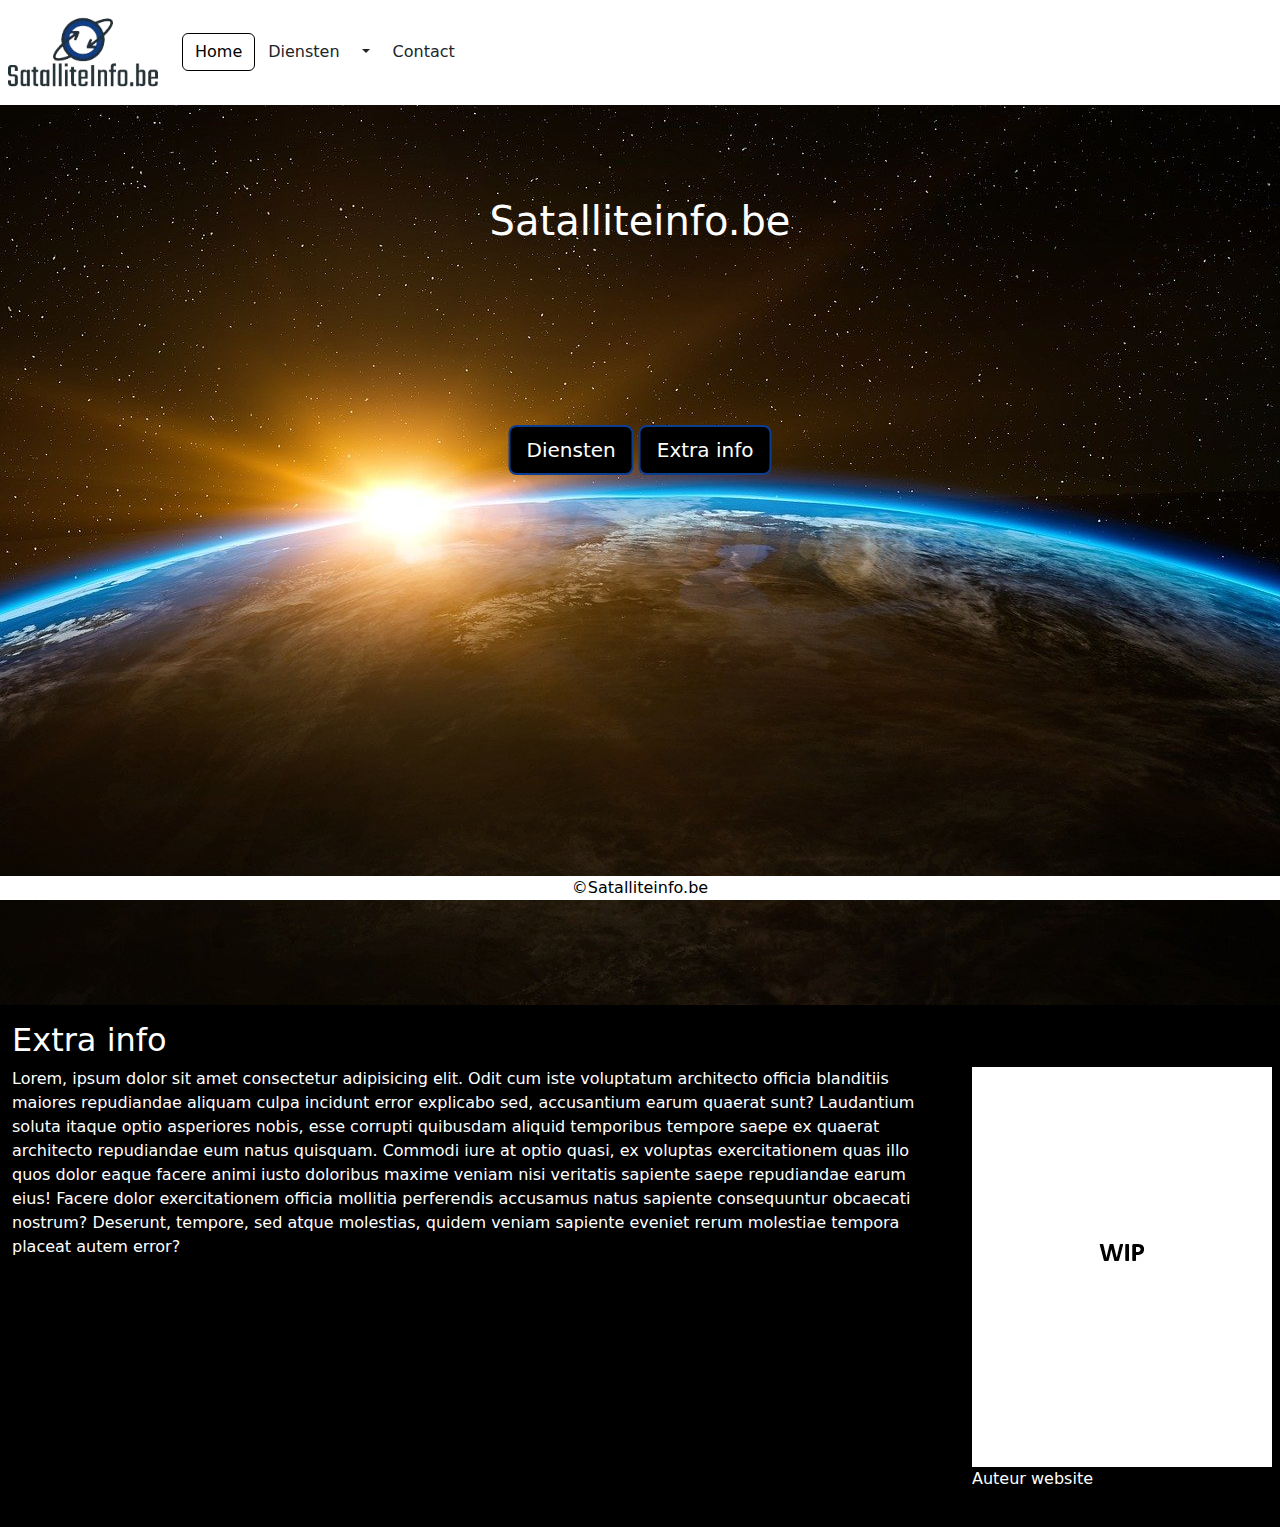
==== index.html @ 890e1ad2 "Deel 3" ====
<!DOCTYPE html>
<html lang="nl-BE">
<head>
    <meta charset="UTF-8">
    <meta name="viewport" content="width=device-width, initial-scale=1.0">
    <!-- Bootstrap CSS -->
    <link href="https://cdn.jsdelivr.net/npm/bootstrap@5.3.3/dist/css/bootstrap.min.css" rel="stylesheet" integrity="sha384-QWTKZyjpPEjISv5WaRU9OFeRpok6YctnYmDr5pNlyT2bRjXh0JMhjY6hW+ALEwIH" crossorigin="anonymous">
    <!-- Bootstrap CSS icons -->
    <link rel="stylesheet" href="https://cdn.jsdelivr.net/npm/bootstrap-icons@1.11.3/font/bootstrap-icons.min.css">
    <!-- JavaScript: Bootstrap Bundle with Popper -->
    <script src="https://cdn.jsdelivr.net/npm/bootstrap@5.3.3/dist/js/bootstrap.bundle.min.js" integrity="sha384-YvpcrYf0tY3lHB60NNkmXc5s9fDVZLESaAA55NDzOxhy9GkcIdslK1eN7N6jIeHz" crossorigin="anonymous" defer></script> 
    <!--Reset CSS-->
    <link rel="stylesheet" href="css/reset.css">
    <!--Eigen CSS-->
    <link rel="stylesheet" href="css/style.css">
    <title>Home</title>
</head>
<body>
    <nav class="navbar navbar-expand-md">
        <a class="navbar-brand p-2" href="index.html">
            <img src="assets/Logo-cropped.png" alt="Satalliteinfo.be" width="150">
        </a>
        <button class="navbar-toggler" type="button" data-bs-toggle="collapse" data-bs-target="#navbarCollapse" aria-controls="navbarCollapse" aria-expanded="false" aria-label="Toggle navigation">
            <span class="navbar-toggler-icon"></span>
        </button>      
        <section class="collapse navbar-collapse" id="navbarCollapse">
            <ul class="navbar-nav">
                <li class="nav-item">
                    <a type="button" class="btn active" href="index.html">Home</a>
                </li>
                <li class="nav-item">
                    <section class="btn-group">
                        <a href="diensten.html" type="button" class="btn">Diensten</a>
                        <button type="button" class="btn dropdown-toggle dropdown-toggle-split" data-bs-toggle="dropdown" aria-expanded="false">
                        <span class="visually-hidden">Toggle Dropdown</span>
                        </button>
                        <ul class="dropdown-menu">
                            <li><a class="dropdown-item" class="btn" type="button" href="">Mobiel internet</a></li>
                            <li><a class="dropdown-item" class="btn" type="button" href="">GPS navigatie</a></li>
                            <li><a class="dropdown-item" class="btn" type="button" href="">Scheepsvaart</a></li>
                            <li><a class="dropdown-item" class="btn" type="button" href="">Weervoorspelling</a></li>
                            <li><a class="dropdown-item" class="btn" type="button" href="">Televisie</a></li>
                            <li><a class="dropdown-item" class="btn" type="button" href="">Noodcommunicatie</a></li>
                        </ul>
                    </section>
                </li>
                <li class="nav-item">
                    <a type="button" class="btn" href="contact.html">Contact</a>
                </li>
            </ul>
        </section>
    </nav>
    <header>

    </header>
    <main>
        <figure class="bg-image"></figure>
        <section class="centered-top">
            <h1>Satalliteinfo.be</h1>
        </section>
        <section class="centered">
            <a class="btn btn-border btn-lg btn-blue" href="diensten.html" role="button">Diensten</a>
            <a class="btn btn-border btn-lg btn-blue" href="#intro" role="button">Extra info</a>
        </section>
        <section class="container-fluid">
            <h2 id="intro">Extra info</h2>
            <section class="row">
                <section class="col-12 col-md-9">
                    <p>
                        Lorem, ipsum dolor sit amet consectetur adipisicing elit. Odit cum iste voluptatum architecto officia blanditiis maiores repudiandae aliquam culpa incidunt error explicabo sed, accusantium earum quaerat sunt? Laudantium soluta itaque optio asperiores nobis, esse corrupti quibusdam aliquid temporibus tempore saepe ex quaerat architecto repudiandae eum natus quisquam. Commodi iure at optio quasi, ex voluptas exercitationem quas illo quos dolor eaque facere animi iusto doloribus maxime veniam nisi veritatis sapiente saepe repudiandae earum eius! Facere dolor exercitationem officia mollitia perferendis accusamus natus sapiente consequuntur obcaecati nostrum? Deserunt, tempore, sed atque molestias, quidem veniam sapiente eveniet rerum molestiae tempora placeat autem error?
                    </p>
                </section>
                <section class="col-12 col-md-3">
                    <figure>
                        <img src="assets/foto-auteur.jpg" alt="Foto auteur website">
                        <figcaption>Auteur website</figcaption>
                    </figure>
                </section>
            </section>
        </section>
    </main>
    <footer class="container-fluid text-center fixed-bottom">&copy;Satalliteinfo.be</footer>
</body>
</html>
---- css/style.css ----
body {
    background-color: #000000;
    min-height: 400px;
    margin-bottom: 20px;
    clear: both;
}

nav {
    color:#000000;
    background-color: #FFFFFF;
}

main {
    color:#FFFFFF;
}

footer {
    color: #000000;
    background-color: #FFFFFF;
}

.container {
   position: relative;
   text-align: center;
   color: white;
}

.centered {
    position: absolute;
    top: 50%;
    left: 50%;
    transform: translate(-50%, -50%);
}

.centered-top {
    position: absolute;
    top: 25%;
    left: 50%;
    transform: translate(-50%, -50%);
}

.bg-image {
    background-image:url(/assets/Earth-Space.jpg);
    height: 100vh;
    width: auto;
    background-position: center;
}

.btn-border {
    border: 2px solid black;
}

.btn-blue {
    border-color: #0B3D91;
    color: #FFFFFF;
    background: #000000;
}

.btn-blue:hover {
    background: #0B3D91;
    color: #FFFFFF;
}

.card {
    color: #000000;
    background-color: #FFFFFF;
    border-color: #0B3D91;
    border-width: 3px;
    height: 100%;
}
.card-footer {
    background-color: #FFFFFF;
}
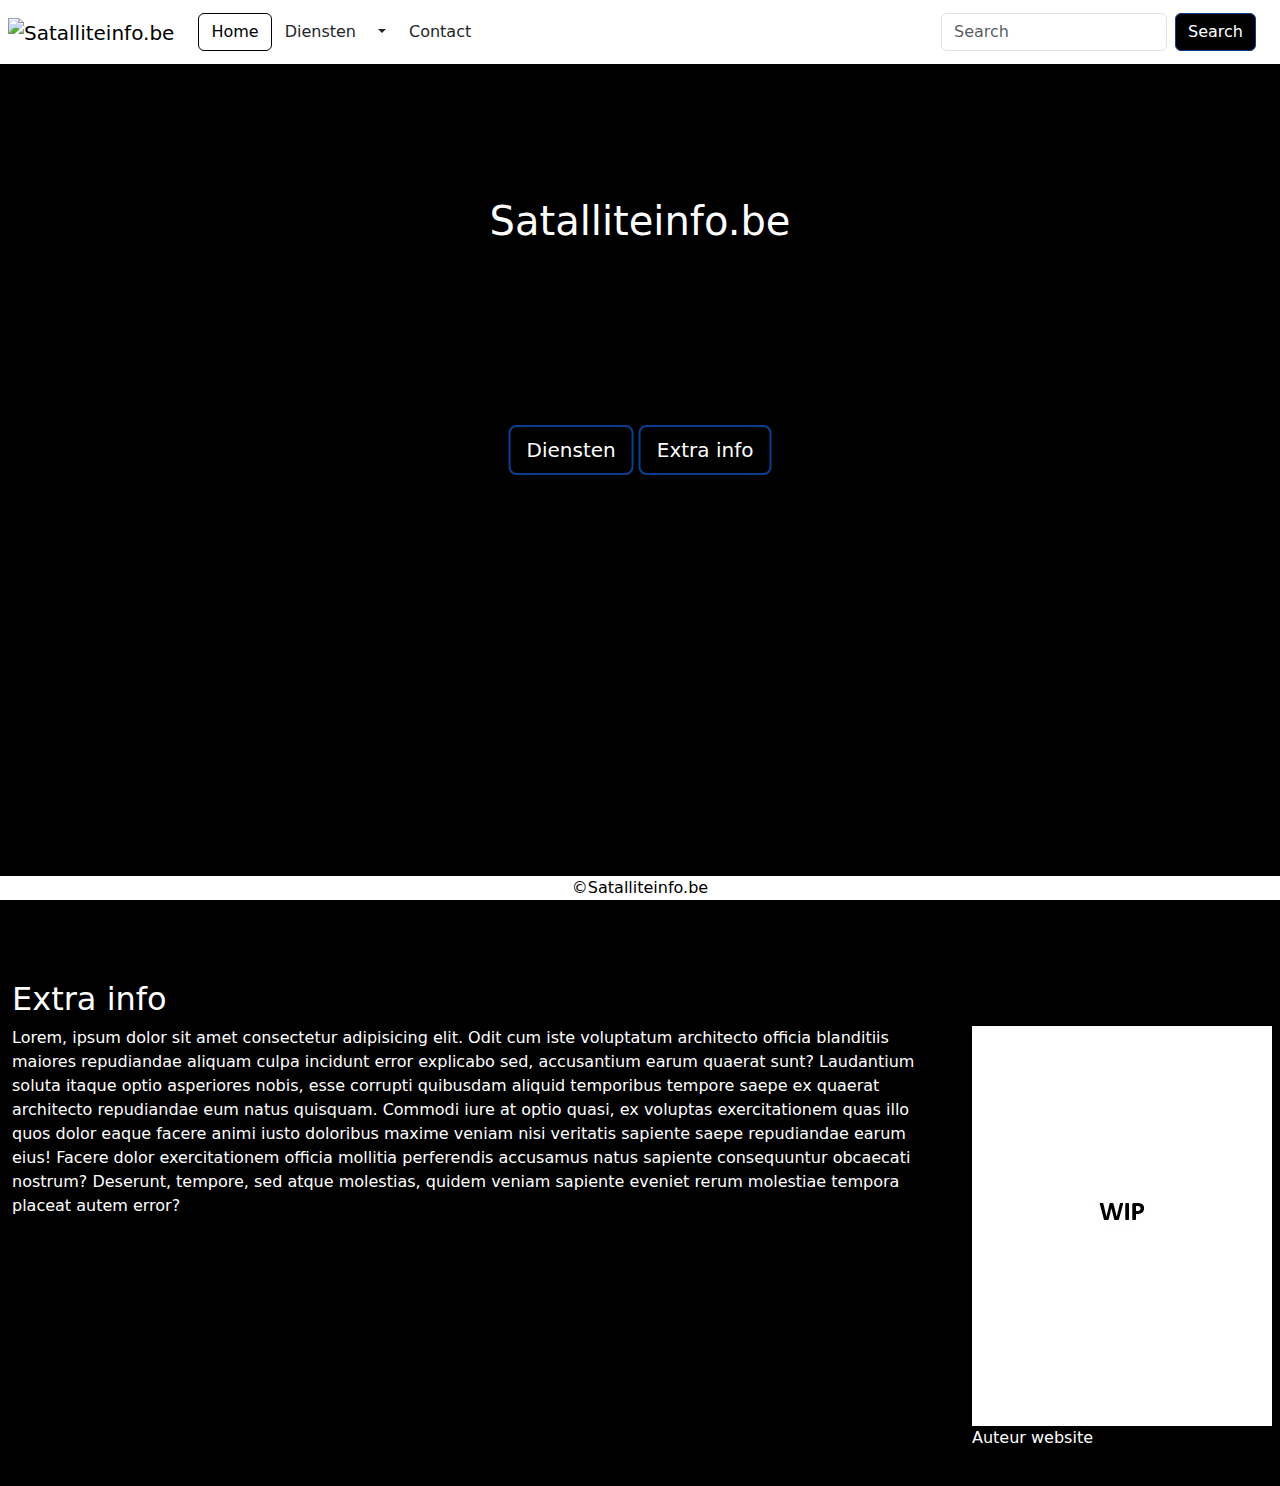
==== commit 72695d5b: "Zoekbalk" ====
--- a/index.html
+++ b/index.html
@@ -3,14 +3,14 @@
 <head>
     <meta charset="UTF-8">
     <meta name="viewport" content="width=device-width, initial-scale=1.0">
+    <!--Reset CSS-->
+    <link rel="stylesheet" href="css/reset.css">
     <!-- Bootstrap CSS -->
     <link href="https://cdn.jsdelivr.net/npm/bootstrap@5.3.3/dist/css/bootstrap.min.css" rel="stylesheet" integrity="sha384-QWTKZyjpPEjISv5WaRU9OFeRpok6YctnYmDr5pNlyT2bRjXh0JMhjY6hW+ALEwIH" crossorigin="anonymous">
     <!-- Bootstrap CSS icons -->
     <link rel="stylesheet" href="https://cdn.jsdelivr.net/npm/bootstrap-icons@1.11.3/font/bootstrap-icons.min.css">
     <!-- JavaScript: Bootstrap Bundle with Popper -->
     <script src="https://cdn.jsdelivr.net/npm/bootstrap@5.3.3/dist/js/bootstrap.bundle.min.js" integrity="sha384-YvpcrYf0tY3lHB60NNkmXc5s9fDVZLESaAA55NDzOxhy9GkcIdslK1eN7N6jIeHz" crossorigin="anonymous" defer></script> 
-    <!--Reset CSS-->
-    <link rel="stylesheet" href="css/reset.css">
     <!--Eigen CSS-->
     <link rel="stylesheet" href="css/style.css">
     <title>Home</title>
@@ -18,13 +18,13 @@
 <body>
     <nav class="navbar navbar-expand-md">
         <a class="navbar-brand p-2" href="index.html">
-            <img src="assets/Logo-cropped.png" alt="Satalliteinfo.be" width="150">
+            <img src="assets/logo-cropped.png" alt="Satalliteinfo.be" width="150">
         </a>
         <button class="navbar-toggler" type="button" data-bs-toggle="collapse" data-bs-target="#navbarCollapse" aria-controls="navbarCollapse" aria-expanded="false" aria-label="Toggle navigation">
             <span class="navbar-toggler-icon"></span>
         </button>      
         <section class="collapse navbar-collapse" id="navbarCollapse">
-            <ul class="navbar-nav">
+            <ul class="navbar-nav me-auto">
                 <li class="nav-item">
                     <a type="button" class="btn active" href="index.html">Home</a>
                 </li>
@@ -35,12 +35,12 @@
                         <span class="visually-hidden">Toggle Dropdown</span>
                         </button>
                         <ul class="dropdown-menu">
-                            <li><a class="dropdown-item" class="btn" type="button" href="">Mobiel internet</a></li>
-                            <li><a class="dropdown-item" class="btn" type="button" href="">GPS navigatie</a></li>
-                            <li><a class="dropdown-item" class="btn" type="button" href="">Scheepsvaart</a></li>
-                            <li><a class="dropdown-item" class="btn" type="button" href="">Weervoorspelling</a></li>
-                            <li><a class="dropdown-item" class="btn" type="button" href="">Televisie</a></li>
-                            <li><a class="dropdown-item" class="btn" type="button" href="">Noodcommunicatie</a></li>
+                            <li><a class="dropdown-item" class="btn" type="button" href="mobiel.html">Mobiel internet</a></li>
+                            <li><a class="dropdown-item" class="btn" type="button" href="gps.html">GPS navigatie</a></li>
+                            <li><a class="dropdown-item" class="btn" type="button" href="scheepsvaart.html">Scheepsvaart</a></li>
+                            <li><a class="dropdown-item" class="btn" type="button" href="weersvoorspelling.html">Weervoorspelling</a></li>
+                            <li><a class="dropdown-item" class="btn" type="button" href="televisie.html">Televisie</a></li>
+                            <li><a class="dropdown-item" class="btn" type="button" href="noodcommunicatie.html">Noodcommunicatie</a></li>
                         </ul>
                     </section>
                 </li>
@@ -48,16 +48,18 @@
                     <a type="button" class="btn" href="contact.html">Contact</a>
                 </li>
             </ul>
+            <form class="d-flex mx-4" role="search">
+                <input class="form-control me-2" type="search" placeholder="Search" aria-label="Search">
+                <button class="btn btn-blue" type="submit">Search</button>
+            </form>
         </section>
     </nav>
-    <header>
-
+    <header class="centered-top text-center">
+        <h1>Satalliteinfo.be</h1>
     </header>
     <main>
         <figure class="bg-image"></figure>
-        <section class="centered-top">
-            <h1>Satalliteinfo.be</h1>
-        </section>
+        
         <section class="centered">
             <a class="btn btn-border btn-lg btn-blue" href="diensten.html" role="button">Diensten</a>
             <a class="btn btn-border btn-lg btn-blue" href="#intro" role="button">Extra info</a>
--- a/css/style.css
+++ b/css/style.css
@@ -10,6 +10,10 @@
     background-color: #FFFFFF;
 }
 
+header {
+    color: #FFFFFF;
+}
+
 main {
     color:#FFFFFF;
 }
@@ -19,10 +23,18 @@
     background-color: #FFFFFF;
 }
 
+span {
+    color: #FC3D21;
+}
+
 .container {
    position: relative;
    text-align: center;
    color: white;
+}
+
+.navbar-right {
+    float: right;
 }
 
 .centered {
@@ -40,11 +52,13 @@
 }
 
 .bg-image {
-    background-image:url(/assets/Earth-Space.jpg);
+    background-image:url(/assets/earth-space.jpg);
     height: 100vh;
     width: auto;
     background-position: center;
 }
+
+/* Button */
 
 .btn-border {
     border: 2px solid black;
@@ -61,6 +75,8 @@
     color: #FFFFFF;
 }
 
+/* Card */
+
 .card {
     color: #000000;
     background-color: #FFFFFF;
@@ -70,4 +86,31 @@
 }
 .card-footer {
     background-color: #FFFFFF;
+}
+
+.sidebar {
+    position: fixed;
+    right: 0;
+}
+
+/* Border */
+
+.border {
+    border-color: #0B3D91 !important;
+}
+
+.border-top {
+    border-color: #0B3D91 !important;
+}
+
+.border-end {
+    border-color: #0B3D91 !important;
+}
+
+.border-bottom {
+    border-color: #0B3D91 !important;
+}
+
+.border-start {
+    border-color: #0B3D91 !important;
 }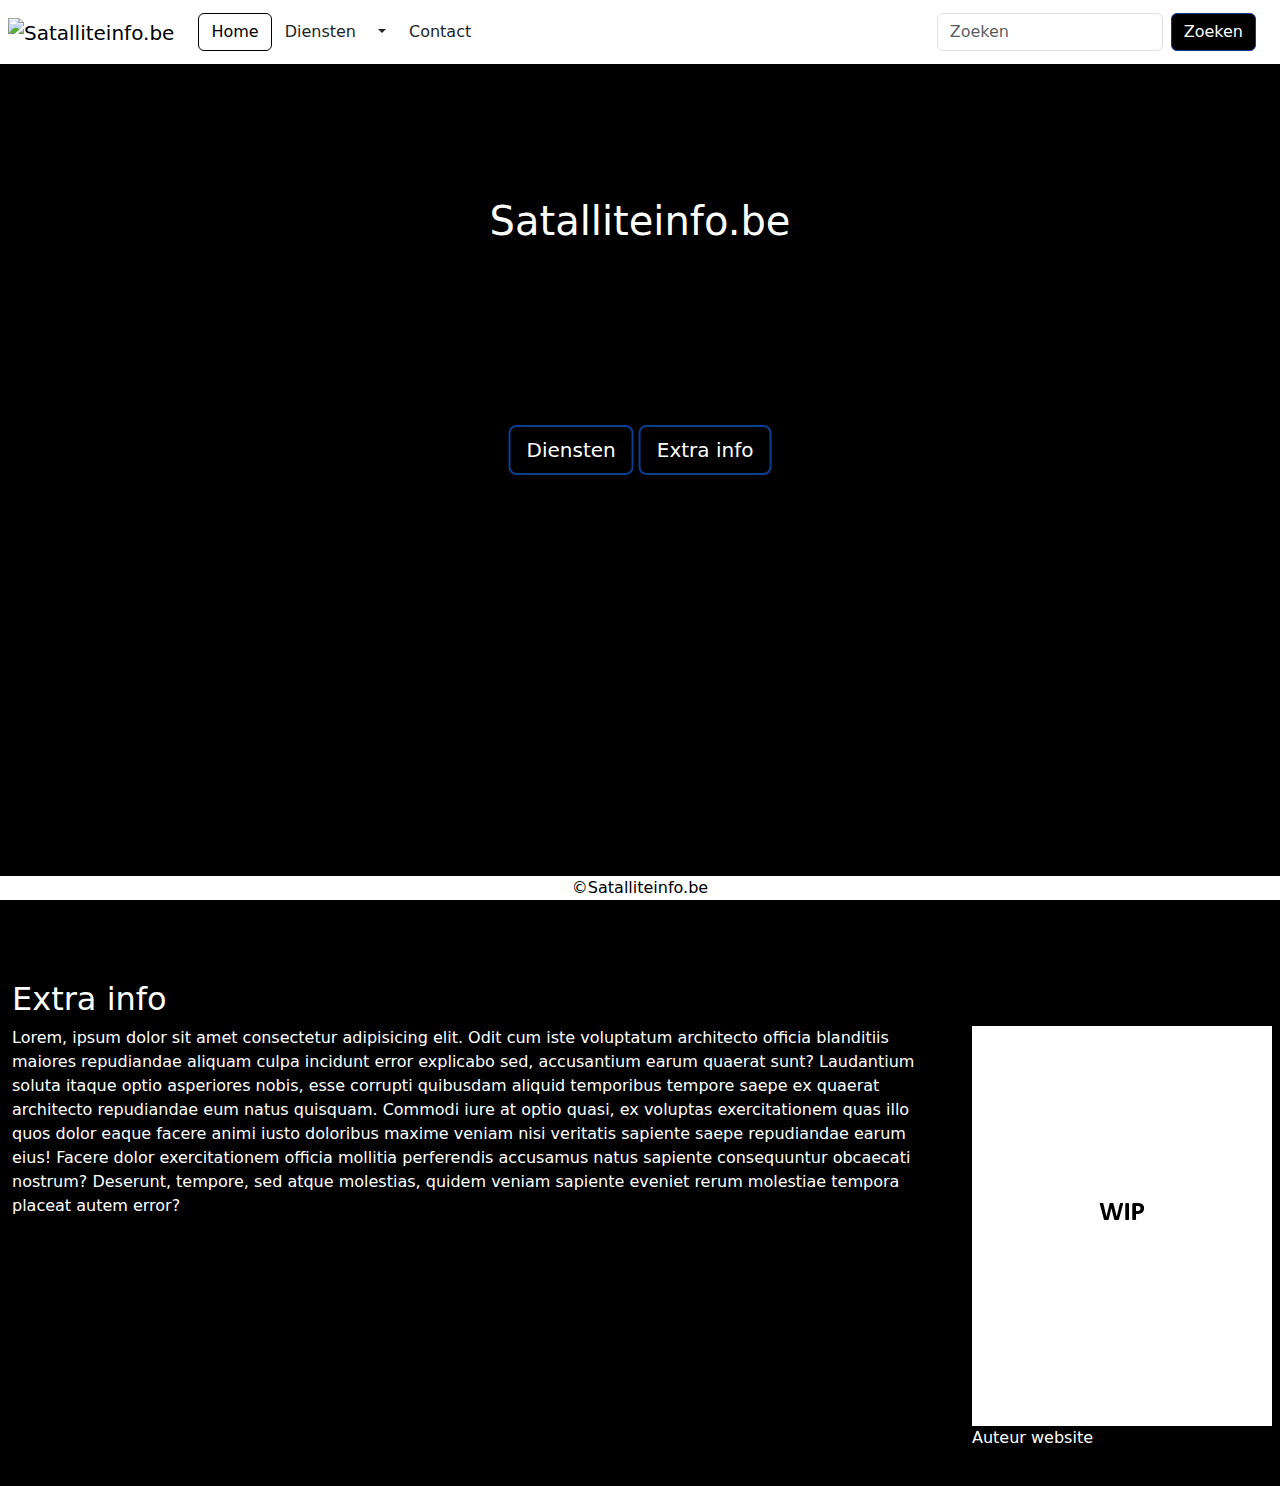
==== commit 50b2259c: "Zoekbalk" ====
--- a/index.html
+++ b/index.html
@@ -49,8 +49,8 @@
                 </li>
             </ul>
             <form class="d-flex mx-4" role="search">
-                <input class="form-control me-2" type="search" placeholder="Search" aria-label="Search">
-                <button class="btn btn-blue" type="submit">Search</button>
+                <input class="form-control me-2" type="search" placeholder="Zoeken" aria-label="Search">
+                <button class="btn btn-blue" type="submit">Zoeken</button>
             </form>
         </section>
     </nav>
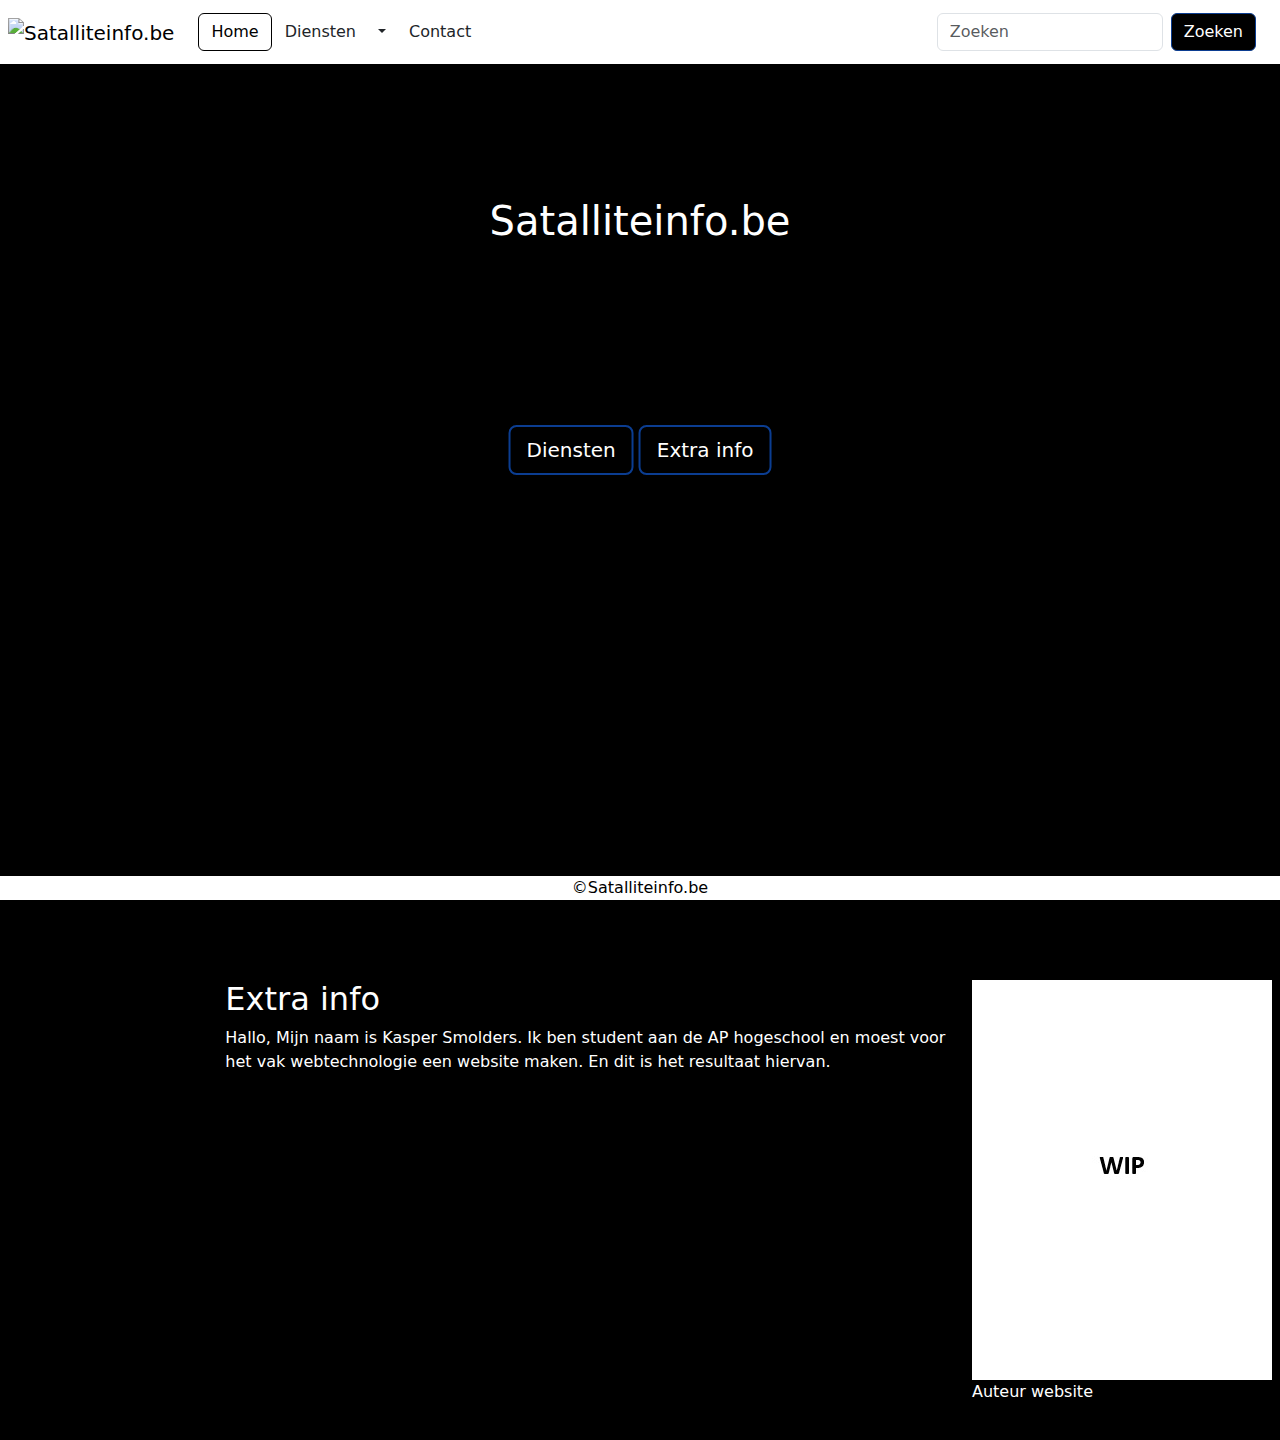
==== commit c1aba0e8: "Leaflet map" ====
--- a/index.html
+++ b/index.html
@@ -65,11 +65,11 @@
             <a class="btn btn-border btn-lg btn-blue" href="#intro" role="button">Extra info</a>
         </section>
         <section class="container-fluid">
-            <h2 id="intro">Extra info</h2>
             <section class="row">
-                <section class="col-12 col-md-9">
+                <section class="col-12 offset-md-2 col-md-7">
+                    <h2 id="intro">Extra info</h2>
                     <p>
-                        Lorem, ipsum dolor sit amet consectetur adipisicing elit. Odit cum iste voluptatum architecto officia blanditiis maiores repudiandae aliquam culpa incidunt error explicabo sed, accusantium earum quaerat sunt? Laudantium soluta itaque optio asperiores nobis, esse corrupti quibusdam aliquid temporibus tempore saepe ex quaerat architecto repudiandae eum natus quisquam. Commodi iure at optio quasi, ex voluptas exercitationem quas illo quos dolor eaque facere animi iusto doloribus maxime veniam nisi veritatis sapiente saepe repudiandae earum eius! Facere dolor exercitationem officia mollitia perferendis accusamus natus sapiente consequuntur obcaecati nostrum? Deserunt, tempore, sed atque molestias, quidem veniam sapiente eveniet rerum molestiae tempora placeat autem error?
+                        Hallo, Mijn naam is Kasper Smolders. Ik ben student aan de AP hogeschool en moest voor het vak webtechnologie een website maken. En dit is het resultaat hiervan.
                     </p>
                 </section>
                 <section class="col-12 col-md-3">
--- a/css/style.css
+++ b/css/style.css
@@ -113,4 +113,14 @@
 
 .border-start {
     border-color: #0B3D91 !important;
+}
+
+/*table*/
+
+table {
+    background-color: #0B3D91;    
+}
+
+thead {
+    background-color: #0B3D91;
 }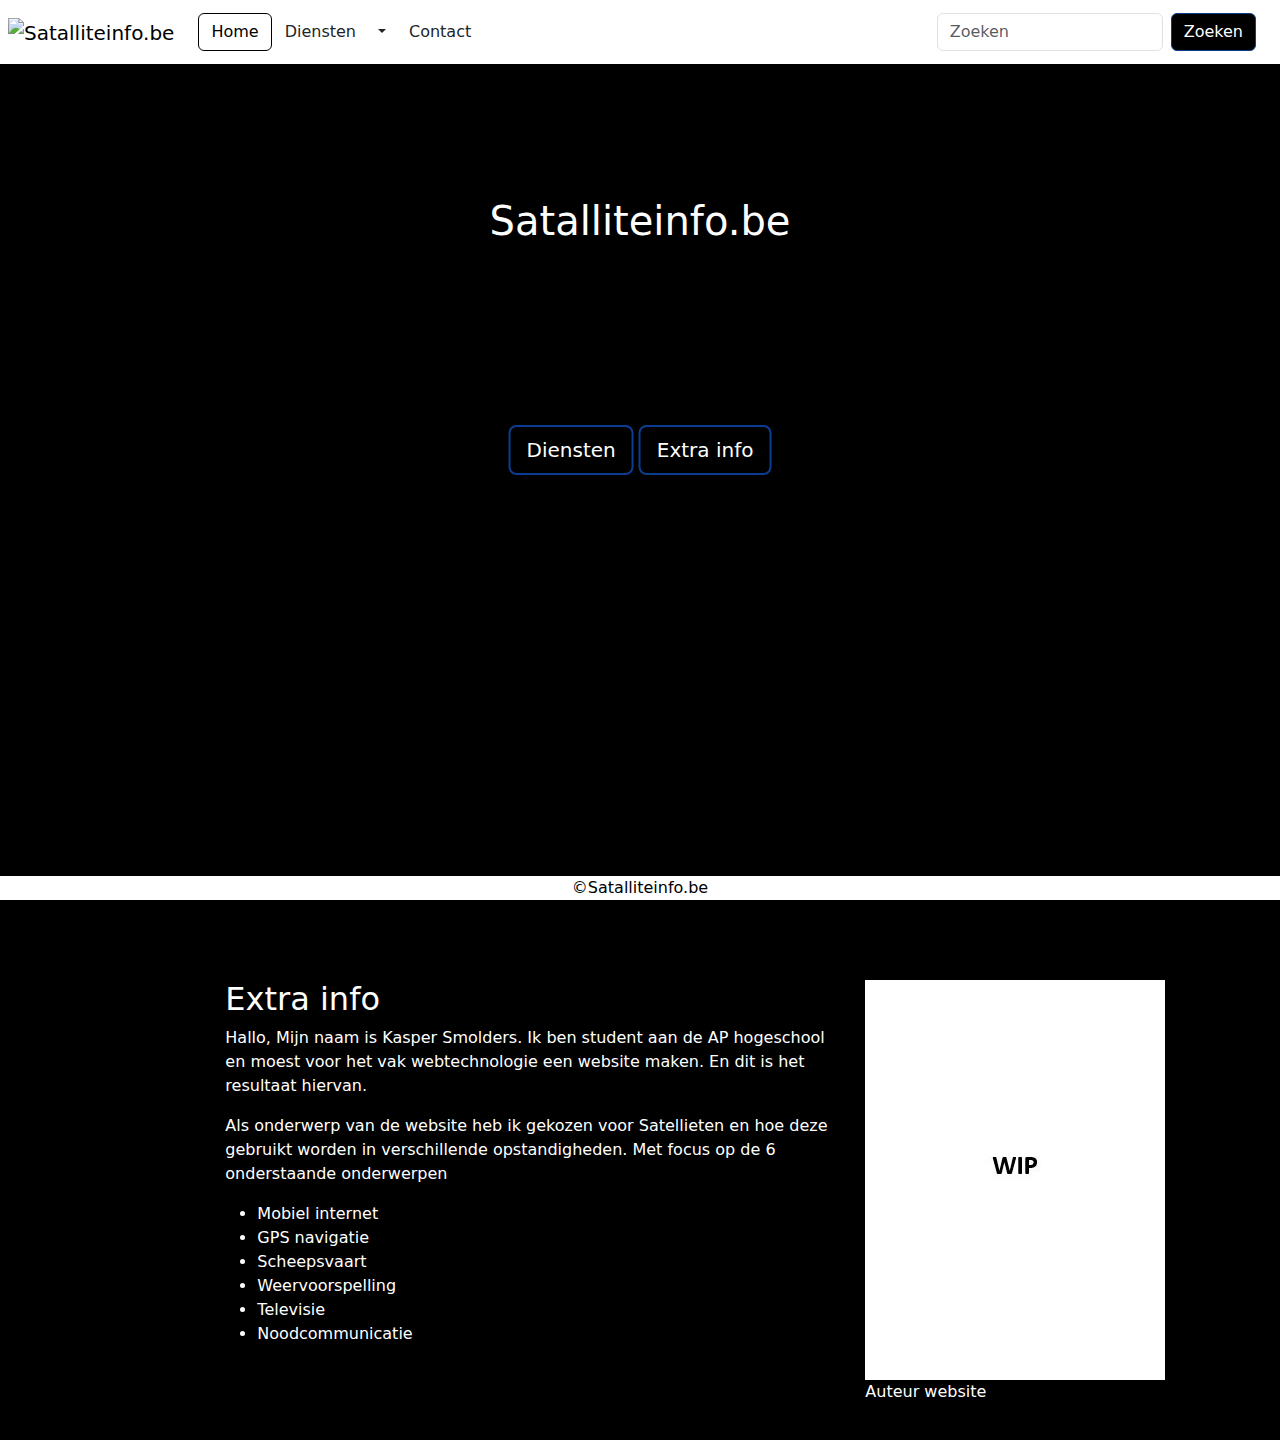
==== commit 4087b56b: "Foto optimalisatie" ====
--- a/index.html
+++ b/index.html
@@ -66,13 +66,24 @@
         </section>
         <section class="container-fluid">
             <section class="row">
-                <section class="col-12 offset-md-2 col-md-7">
+                <section class="col-12 offset-md-2 col-md-6">
                     <h2 id="intro">Extra info</h2>
                     <p>
                         Hallo, Mijn naam is Kasper Smolders. Ik ben student aan de AP hogeschool en moest voor het vak webtechnologie een website maken. En dit is het resultaat hiervan.
                     </p>
+                    <p>
+                        Als onderwerp van de website heb ik gekozen voor Satellieten en hoe deze gebruikt worden in verschillende opstandigheden. Met focus op de 6 onderstaande onderwerpen
+                    </p>
+                    <ul>
+                        <li><a class="dropdown-item" class="btn" type="button" href="mobiel.html">Mobiel internet</a></li>
+                        <li><a class="dropdown-item" class="btn" type="button" href="gps.html">GPS navigatie</a></li>
+                        <li><a class="dropdown-item" class="btn" type="button" href="scheepsvaart.html">Scheepsvaart</a></li>
+                        <li><a class="dropdown-item" class="btn" type="button" href="weersvoorspelling.html">Weervoorspelling</a></li>
+                        <li><a class="dropdown-item" class="btn" type="button" href="televisie.html">Televisie</a></li>
+                        <li><a class="dropdown-item" class="btn" type="button" href="noodcommunicatie.html">Noodcommunicatie</a></li>
+                    </ul>
                 </section>
-                <section class="col-12 col-md-3">
+                <section class="col-12 col-md-2">
                     <figure>
                         <img src="assets/foto-auteur.jpg" alt="Foto auteur website">
                         <figcaption>Auteur website</figcaption>
--- a/css/style.css
+++ b/css/style.css
@@ -115,12 +115,4 @@
     border-color: #0B3D91 !important;
 }
 
-/*table*/
-
-table {
-    background-color: #0B3D91;    
-}
-
-thead {
-    background-color: #0B3D91;
-}+/*table*/